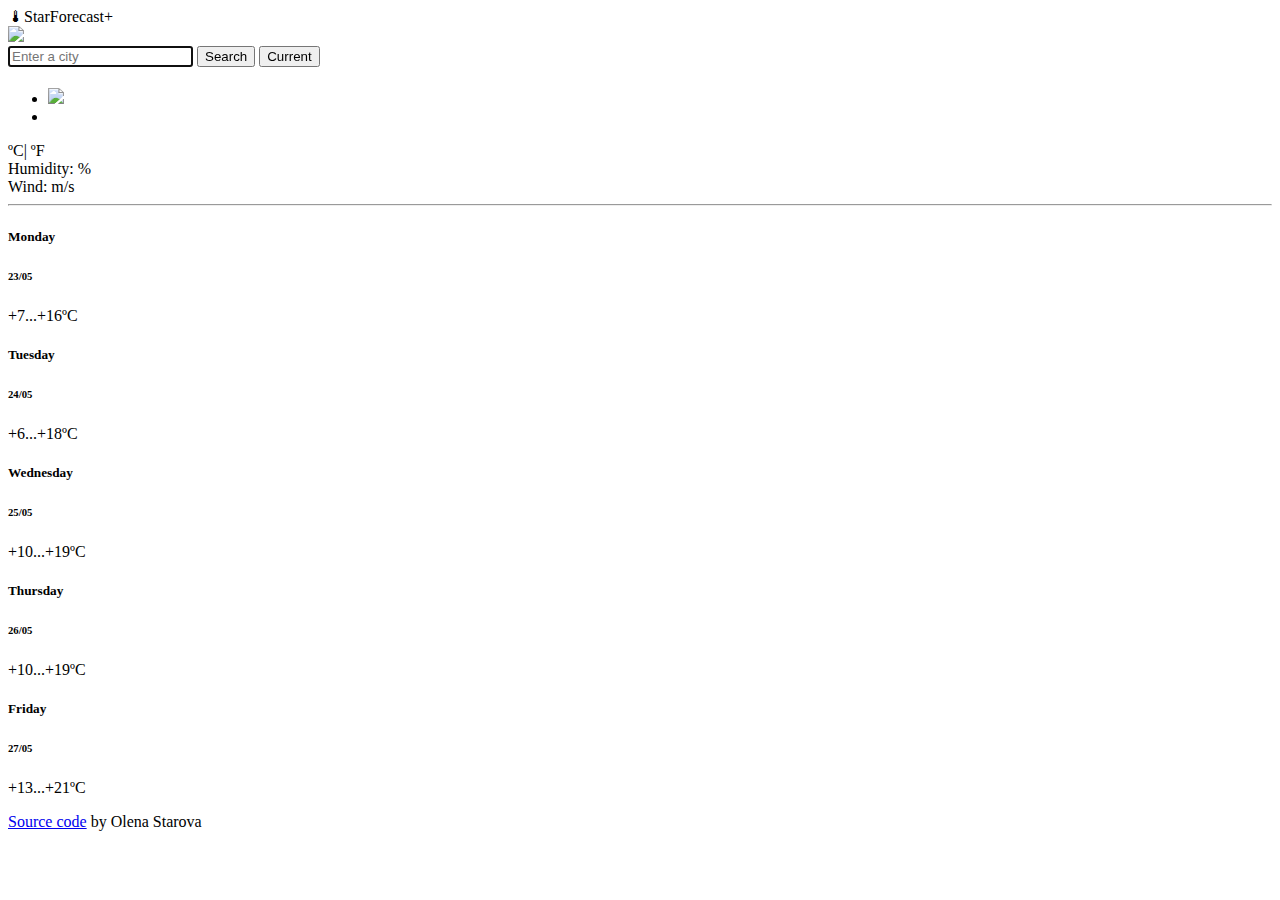
==== index.html @ 8a62c421 "rename" ====
<!DOCTYPE html>
<html lang="en">
  <head>
    <meta charset="UTF-8" />
    <meta http-equiv="X-UA-Compatible" content="IE=edge" />
    <meta name="viewport" content="width=device-width, initial-scale=1.0" />
    <script src="https://cdn.jsdelivr.net/npm/axios/dist/axios.min.js"></script>
    <title>WeatherForecast</title>
    <link rel="stylesheet" href="D:\SheCodes\Plus\star-forecast\style.css" />
    <link
      href="https://cdn.jsdelivr.net/npm/bootstrap@5.2.0-beta1/dist/css/bootstrap.min.css"
      rel="stylesheet"
      integrity="sha384-0evHe/X+R7YkIZDRvuzKMRqM+OrBnVFBL6DOitfPri4tjfHxaWutUpFmBp4vmVor"
      crossorigin="anonymous"  />
     <link href="https://fonts.googleapis.com/css2?family=Koulen&family=Macondo&family=Poppins:ital,wght@0,900;1,800;1,900&display=swap" rel="stylesheet" />
     <script src="https://kit.fontawesome.com/af918138c9.js" crossorigin="anonymous"></script>
    </head>
  <body>
  <div class="card">
  <div class="card-header">&#x1F321;StarForecast+</div>
  <div class="card-body">
  <div class="container"></div>
  <div class="row">
            <div class="col">
              <img src="D:\SheCodes\Plus\star-forecast\logosun.png">
            </div>
            <div class="col">
            <form id="city-name">
            <input
            type="text"
            placeholder="Enter a city"
            autocomplete="off"
            autofocus="on"
            id="actual-city"/>
            <input type="submit" value="Search"/>
            <input type="button" id="current" value="Current"/>
          </form>
        </div>
          </div>
          <h1 id="city"></h1>
          <p id="date"></p>
            
 <div class="container">
  <div class="row">
    <div class="col">
      <ul>
        <li id="icon"><img src="https://openweathermap.org/img/wn/10d@2x.png"></li>
        <li id="description"></li></div>
      </ul>
      
    <div class="col"><div class="temp">
    <span id="actual-temp"></span><span id="celsius" role="button"> ºC</span>|<span id="fahrenheit" role="button"> ºF</span></div></div>
    <div class="col"><div class="hum">Humidity: <span id="humidity"></span>%</div></div>
    <div class="col"><div class="wind">Wind: <span id="wind"></span> m/s</div></div>   
  </div>
 </div>
 <hr>
 <div class="container">
  <div class="row"> 
  <div class="col">
<div class="card" style="width: 7rem">
  <div class="card-body">
    <h5 class="card-title">Monday</h5>
    <h6 class="card-subtitle mb-2 text-muted">23/05</h6>
    <p class="card-text">+7...+16ºC</br><i class="fa-solid fa-cloud-sun"></i></p>
  </div>
</div>
  </div>
    <div class="col">
<div class="card" style="width: 7rem;">
  <div class="card-body">
    <h5 class="card-title">Tuesday</h5>
    <h6 class="card-subtitle mb-2 text-muted">24/05</h6>
    <p class="card-text">+6...+18ºC</br><i class="fa-solid fa-cloud-sun"></i></p>
  </div>
</div>
    </div>
    <div class="col">
<div class="card" style="width: 7rem;">
  <div class="card-body">
    <h5 class="card-title">Wednesday</h5>
    <h6 class="card-subtitle mb-2 text-muted">25/05</h6>
    <p class="card-text">+10...+19ºC</br><i class="fa-solid fa-cloud-sun"></i></p>
  </div>
</div>
    </div>
    <div class="col">
<div class="card" style="width: 7rem;">
  <div class="card-body">
    <h5 class="card-title">Thursday</h5>
    <h6 class="card-subtitle mb-2 text-muted">26/05</h6>
    <p class="card-text">+10...+19ºC</br><i class="fa-solid fa-sun"></i></p>
  </div>
</div>
    </div>
   <div class="col">
<div class="card" style="width: 7rem;">
  <div class="card-body">
     <h5 class="card-title">Friday</h5>
    <h6 class="card-subtitle mb-2 text-muted">27/05</h6>
    <p class="card-text">+13...+21ºC</br><i class="fa-solid fa-cloud-sun-rain"></i></p>
  </div>
</div>
    </div>
</div>
    </div>
    </div>
<a href="https://github.com/olena-starova/star-forecast_2/blob/main/W2_HW.html"> Source code</a> by Olena Starova
 </body>
 <script src="D:\SheCodes\Plus\star-forecast\script.js"></script>
</html>
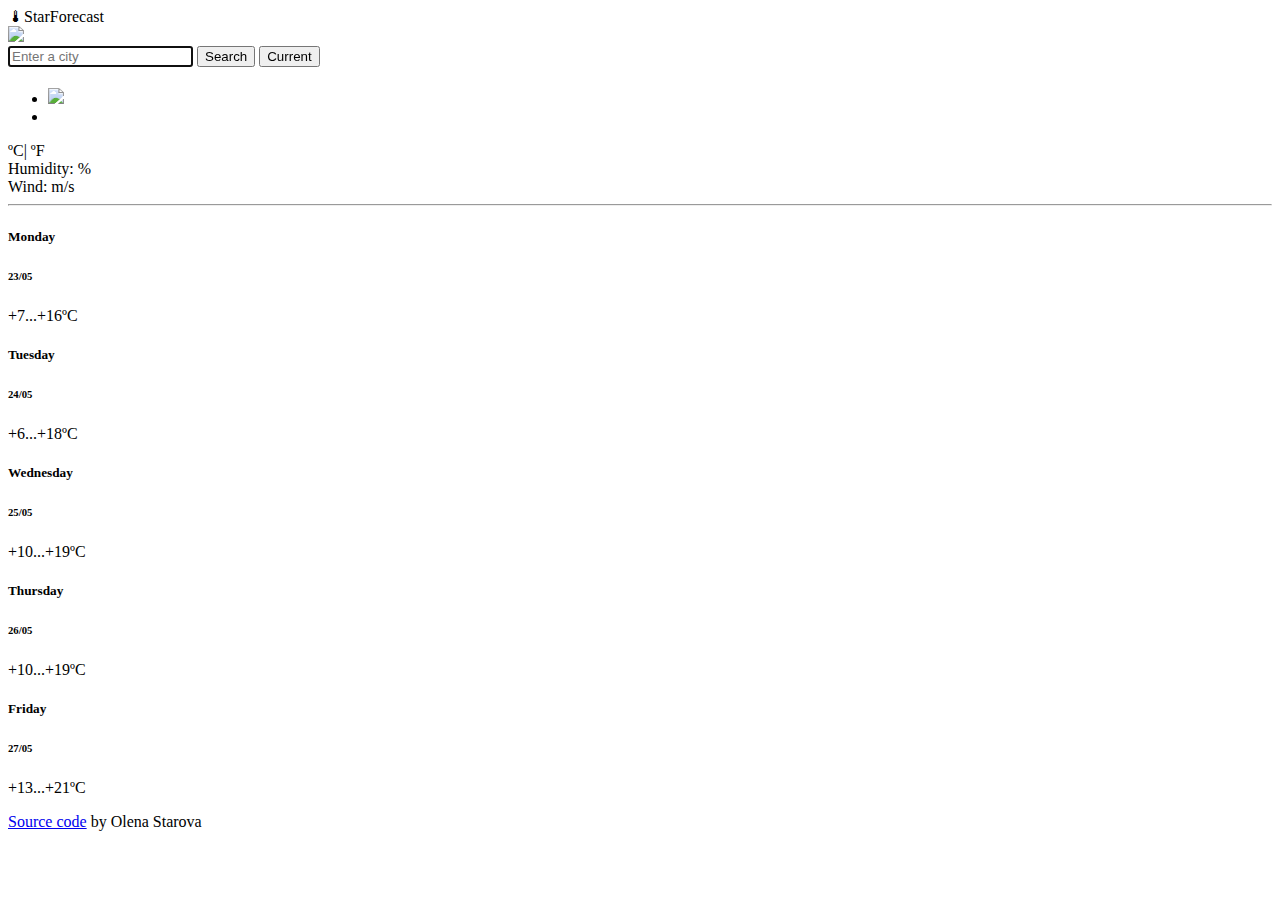
==== commit 270b5667: "Update index.html" ====
--- a/index.html
+++ b/index.html
@@ -17,7 +17,7 @@
     </head>
   <body>
   <div class="card">
-  <div class="card-header">&#x1F321;StarForecast+</div>
+  <div class="card-header">&#x1F321;StarForecast</div>
   <div class="card-body">
   <div class="container"></div>
   <div class="row">
@@ -105,7 +105,7 @@
 </div>
     </div>
     </div>
-<a href="https://github.com/olena-starova/star-forecast_2/blob/main/W2_HW.html"> Source code</a> by Olena Starova
+<a href="https://github.com/olena-starova/star-forecast_2/blob/main"> Source code</a> by Olena Starova
  </body>
  <script src="D:\SheCodes\Plus\star-forecast\script.js"></script>
 </html>
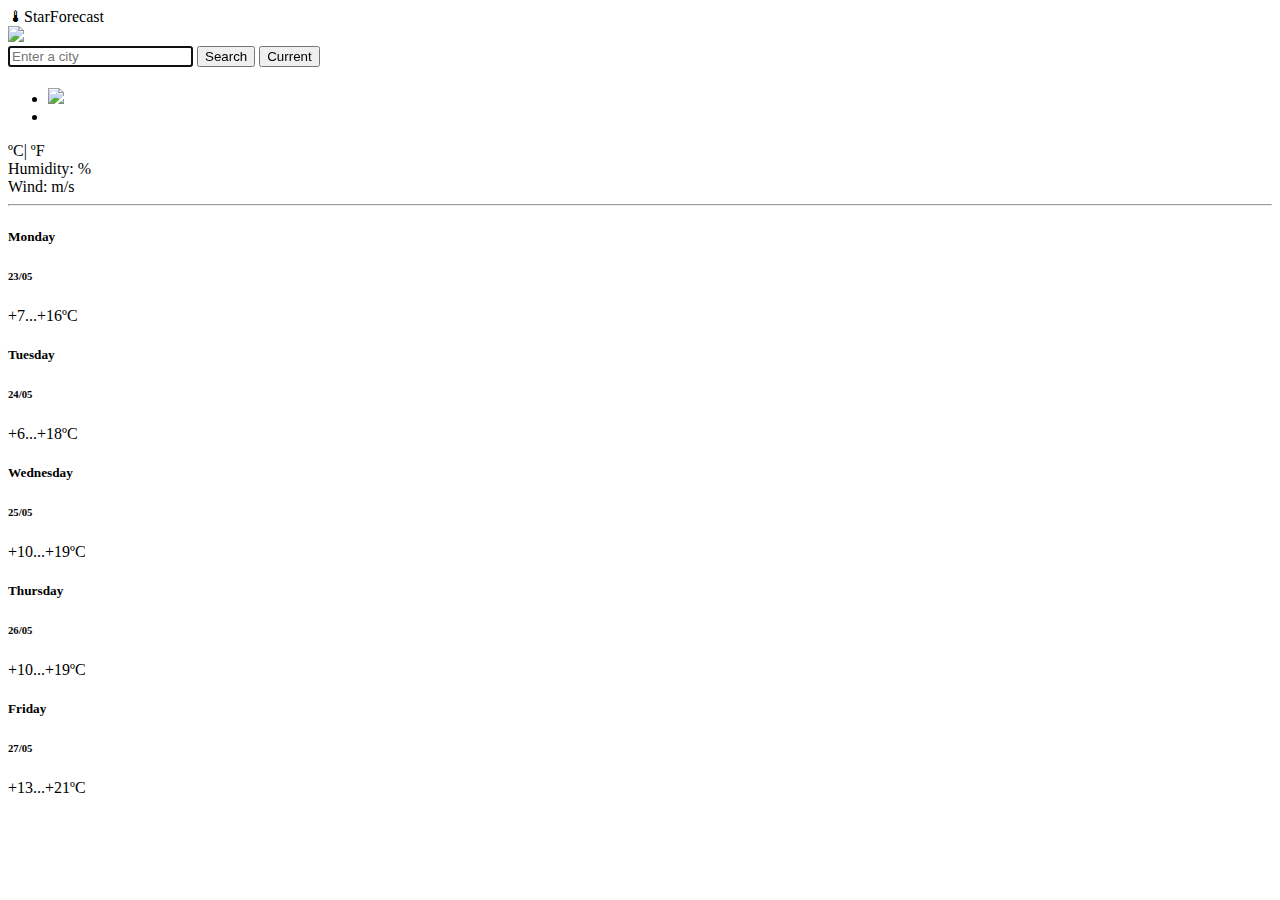
==== commit dbc18aea: "New files" ====
--- a/index.html
+++ b/index.html
@@ -44,7 +44,7 @@
   <div class="row">
     <div class="col">
       <ul>
-        <li id="icon"><img src="https://openweathermap.org/img/wn/10d@2x.png"></li>
+        <li id="icon"><img src="http://openweathermap.org/img/wn/10d@2x.png"></li>
         <li id="description"></li></div>
       </ul>
       
@@ -105,7 +105,6 @@
 </div>
     </div>
     </div>
-<a href="https://github.com/olena-starova/star-forecast_2/blob/main"> Source code</a> by Olena Starova
  </body>
  <script src="D:\SheCodes\Plus\star-forecast\script.js"></script>
 </html>
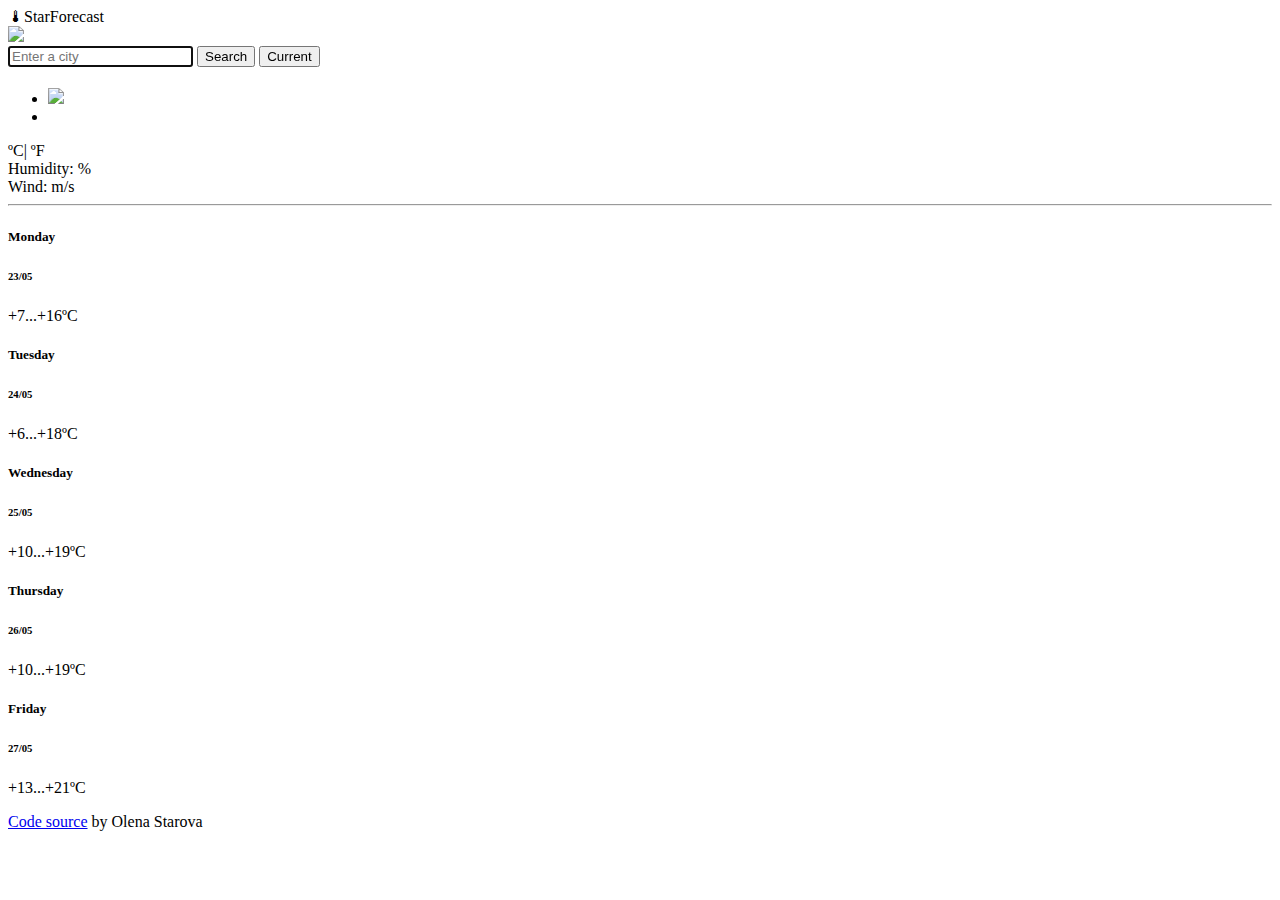
==== commit dbb89e00: "Code source" ====
--- a/index.html
+++ b/index.html
@@ -105,6 +105,7 @@
 </div>
     </div>
     </div>
+<a href="https://github.com/olena-starova/star-forecast_2">Code source</a> by Olena Starova
  </body>
  <script src="D:\SheCodes\Plus\star-forecast\script.js"></script>
 </html>
